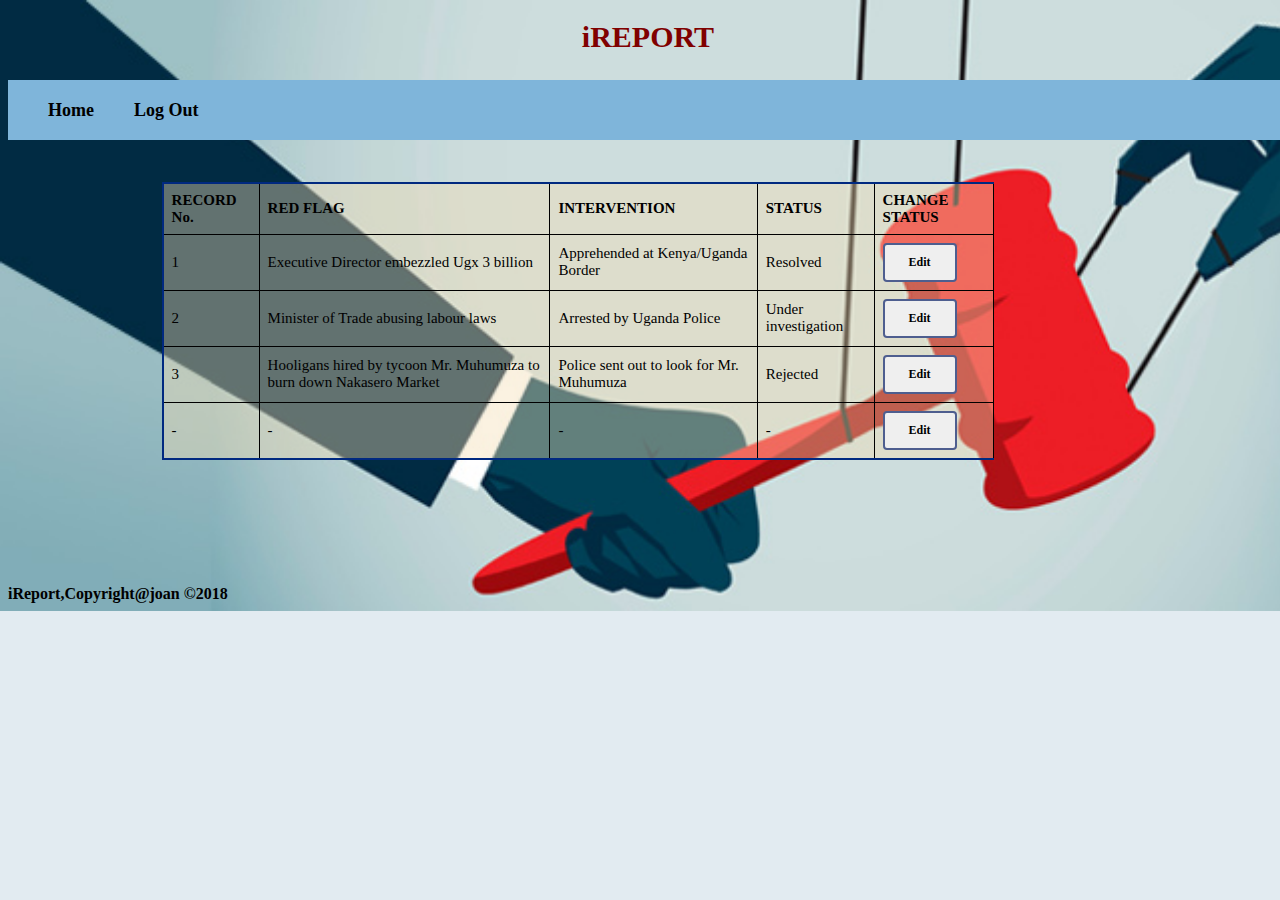
==== iReporter/UI/templates/admin.html @ 23440143 "create an admin file and modify css file" ====
<!DOCtype html>
<html>

<head>
    <meta charset="utf-8">
    <meta name="viewport" content="width=device-width, initial-scale=1">
    <title>Admin Page|Admin</title>
    <link rel="stylesheet" href="../css/style.css">
</head>

<body id="signup">

    
        <h1>iREPORT</h1>
    
    <div class="menu">
        <ul>

            <li><a href="index.html">Home</a></li>
            <li><a href="./signin.html">Log Out</a></li>

        </ul>
    </div>

    <div id="table-wrapper">
     <table>
      <tr>
       <th><b> RECORD No.</b></th>
       <th><b>RED FLAG</b></th>
       <th><b> INTERVENTION</b></th>
       <th><b>STATUS</b></th>
       <th><b>CHANGE STATUS</b></th>
    
      </tr>
    
      <tr>
       <td>1</td>
       <td>Executive Director embezzled Ugx 3 billion</td>
       <td>Apprehended at Kenya/Uganda Border</td>
       <td>Resolved</td>
       <td><button><b>Edit</b></button></td>
    
      </tr>
    
      <tr>
       <td>2</td>
       <td>Minister of Trade abusing labour laws</td>
       <td>Arrested by Uganda Police</td>
       <td>Under investigation</td>
       <td><button><b>Edit</b></button></td>
    
      </tr>
      <tr>
       <td>3</td>
       <td>Hooligans hired by tycoon Mr. Muhumuza to burn down Nakasero Market</td>
       <td>Police sent out to look for Mr. Muhumuza</td>
       <td>Rejected</td>
       <td><button><b>Edit</b></button></td>
    
      </tr>
    
          
      <tr>
       <td>-</td>
       <td>-</td>
       <td>-</td>
       <td>-</td>
       <td><button><b>Edit </b></button></td>
    
      </tr>
     </table>
    </div>






   </body>

   <footer>
       <div class="bottom">
           <b>iReport,Copyright@joan &copy;2018 </b> </div>
       
   </footer>
   
   </html>
---- iReporter/UI/css/style.css ----
body {
 width: 100%;
 height: 100%;
 background-color:rgb(226, 235, 241);
}

#signup{
 background-image: url(../static/images/bribe.jpg);
 background-repeat: no-repeat;
 background-size: cover;
}

h1{
  text-align:center;
 font-family:cambria;
 font-size:30px;
 color: maroon;
 padding-top:-2%;
 
}

.signup1{
 font-family:cambria;
 font-weight:bold;
 font-size:16px;
 text-align:center;
}

.flex-container{
 display:flex;
 flex-direction: column;
 font-family:cambria;
 font-weight:bold;
 font-size:16px; 
 width:62%;
 margin-left:33%;
 margin-top: 5px;
  
}

.flex-container select{
  padding:10px;
  border:1px solid  rgb(87, 84, 81);
  margin-top:10px;
  border-radius:10px;
  font-family:cambria;
  font-weight:bold;
  width:53%;
}

.flex-container button{
 border-radius:10px;
 border:1px solid rgb(202, 169, 188);
 padding-top:5px;
 padding-bottom:5px;
 background-color:rgb(172, 192, 223);
 font-size:16px;
 margin-top:1%;
 width:180px;
 transition: 0.3s;
 font-family: cambria;
 margin-left:100px;
   
}


.flex-container button:hover {
 opacity: 1;
 background-color:palegreen;
}

.flex-container a{
 text-decoration: none;
 font-family:cambria;
 padding:2px;
 color:red;
 font-weight:bold;
  
 }
 
 .feet{
  font-family:cambria;
  padding-left:16px;
  padding-top:30px;
  font-size:15px;
  
 }

 input{
  margin-top:8px;
  padding:10px;
  margin-bottom:5px;
  border-radius:20px;
  border:1px solid rgb(87, 84, 81);
  width:50%;
  
 }

 #home{
  background-image: url(../static/images/bribe.jpg);
  background-repeat: no-repeat;
  background-size: cover;
 }

   
  .pen1{
   font-family:cambria;
   font-size:20px;
   font-weight:bold;
   text-align:center;
   padding-top:20px;
   padding-right:90px;
   
  }

  .page a{
   border:1px solid rgb(214, 201, 173);
   border-radius:30px;
   transition: 0.3s;
   background-color: rgb(247, 183, 231);
   padding:10px;
   font-family:cambria;
   font-weight:bold;
   font-size:16px;
   text-decoration:none;
   font-family:cambria;
   font-weight:bold;
   font-size:16px;
   color:black;
    
    
  }
  .page a:hover {
   opacity: 1;
   background-color:rgb(223, 194, 99);
   
  }
  
  .page{
   font-family:cambria;
   font-size:20px;
   font-weight:bold;
   margin-left:40%;
   padding-top:10px;
   
      
  }

  .page p{
   padding-top:5px;
   padding-bottom:8px;
  }

  .move3{
   padding-left:50px;
 }
 
 .move5{
   padding-left:20px;
 }

 .foot{
  font-family:cambria;
  padding-left:16px;
  padding-top:230px;
  font-size:15px;
  margin-top:2%;
 }

 #signin{
   background-image: url(../static/images/bribe.jpg);
   background-repeat: no-repeat;
   background-size: cover;
  }
 h2{
  font-family:cambria;
  font-size:20px;
  margin-top:5px;
  text-align:center;
 }
 .well1 input{
  border:1px solid purple;
   }

  .well1{
   display:flex;
   flex-direction: column;
   font-family:cambria;
   font-weight:bold;
   font-size:16px; 
   width:62%;
   margin-left:33%;
   margin-top: 5px;
   padding-top:10px;
  }

  .well1 select{
    padding:10px;
    border:1px solid purple;
    margin-top:8px;
    border-radius:10px;
    font-family:cambria;
    font-weight:bold;
    
  }

 .well1 button{
 border-radius:10px;
 border:1px solid rgb(91, 102, 96);
 padding-top:5px;
 padding-bottom:5px;
 background-color:rgb(90, 147, 170);
 font-size:16px;
 margin-top:2%;
 width:180px;
 transition: 0.3s;
 font-family: cambria;
 margin-left:100px;

 }
 .well1 button:hover {
  opacity: 1;
  background-color:plum;
 }

 .well1 p{
   padding-left:80px;
 }

 .well1 a{
 text-decoration: none;
 font-family:cambria;
 padding:3px;
 color:red;
 font-weight:bold;
 } 

 .well1 p{
  padding-left:232px;
  padding-top:3px;
  margin-top:-3%;
}

.tea{
  padding-top:50px;
  margin-left: -22%;
}

.endfooter{
 padding-top:180px;
}

.menu{
  padding-top:5px;
  
}

.menu ul{
  list-style-type: none;
  background-color:#7fb5da;
  overflow:hidden;
  height:60px;
  margin-top:1px;
  
 }

.menu ul li a{
 display:block;
 float:left;
 text-decoration:none;
 padding-right: 40px;
 padding-top: 20px;
 font-family:cambria;
 font-weight:bold;
 font-size:18px;
 color:black;

}

.menufoot{
  margin-top:440px;
}

table{
  
  margin-right: 20px;
  color: black;
  border: 2px solid rgb(0, 41, 128);
  border-radius: 4px;
  padding: 20px;
  width:65%;
  font-family: Cambria;
  font-size:15px;
  background-color:rgb(245, 222, 179, 0.4); 
  margin-left:12%; 
  margin-top:2%;
  border-collapse: collapse;
  border-right:1px solid black;
      
}

td,th{
padding: 8px;
font-family: Cambria;
font-size:15px;
border-bottom:1px solid black; 
border-left:1px solid black;
border-right: 1px solid black;
text-align:left;

}
table button{
font-size: 12px;
padding: 10px 24px;
font-family: cambria;
border-radius: 4px;
border: 2px solid rgb(78, 94, 143);

}

#table-wrapper{
  overflow-x: auto;
}

.bottom{
margin-top:125px;
}
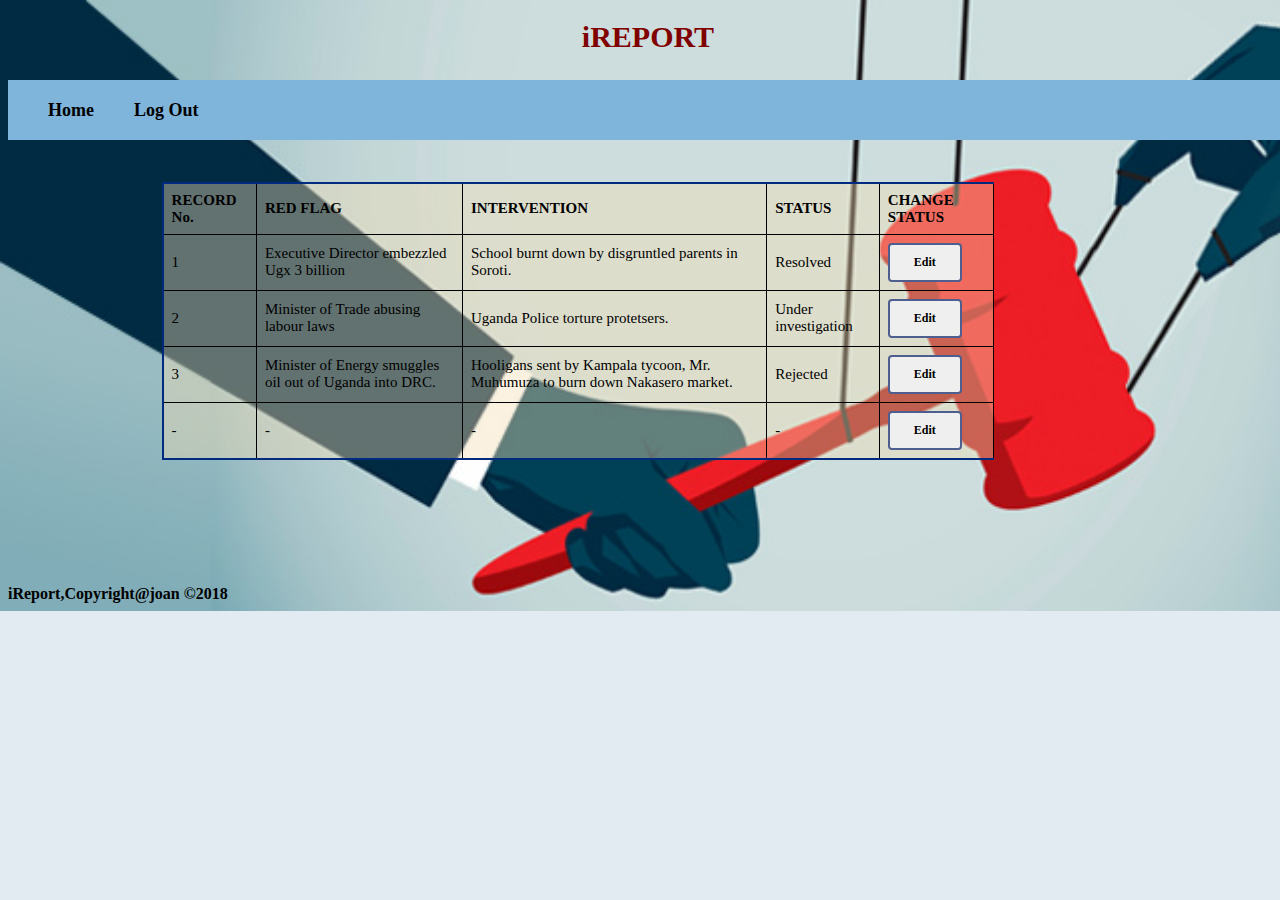
==== commit bcf08ed5: "modify media queries for profile,interventions,records and css files" ====
--- a/iReporter/UI/templates/admin.html
+++ b/iReporter/UI/templates/admin.html
@@ -10,9 +10,9 @@
 
 <body id="signup">
 
-    
-        <h1>iREPORT</h1>
-    
+
+    <h1>iREPORT</h1>
+
     <div class="menu">
         <ul>
 
@@ -23,65 +23,62 @@
     </div>
 
     <div id="table-wrapper">
-     <table>
-      <tr>
-       <th><b> RECORD No.</b></th>
-       <th><b>RED FLAG</b></th>
-       <th><b> INTERVENTION</b></th>
-       <th><b>STATUS</b></th>
-       <th><b>CHANGE STATUS</b></th>
-    
-      </tr>
-    
-      <tr>
-       <td>1</td>
-       <td>Executive Director embezzled Ugx 3 billion</td>
-       <td>Apprehended at Kenya/Uganda Border</td>
-       <td>Resolved</td>
-       <td><button><b>Edit</b></button></td>
-    
-      </tr>
-    
-      <tr>
-       <td>2</td>
-       <td>Minister of Trade abusing labour laws</td>
-       <td>Arrested by Uganda Police</td>
-       <td>Under investigation</td>
-       <td><button><b>Edit</b></button></td>
-    
-      </tr>
-      <tr>
-       <td>3</td>
-       <td>Hooligans hired by tycoon Mr. Muhumuza to burn down Nakasero Market</td>
-       <td>Police sent out to look for Mr. Muhumuza</td>
-       <td>Rejected</td>
-       <td><button><b>Edit</b></button></td>
-    
-      </tr>
-    
-          
-      <tr>
-       <td>-</td>
-       <td>-</td>
-       <td>-</td>
-       <td>-</td>
-       <td><button><b>Edit </b></button></td>
-    
-      </tr>
-     </table>
-    </div>
+        <div class="admintable">
+            <table>
+                <tr>
+                    <th><b> RECORD No.</b></th>
+                    <th><b>RED FLAG</b></th>
+                    <th><b> INTERVENTION</b></th>
+                    <th><b>STATUS</b></th>
+                    <th><b>CHANGE STATUS</b></th>
+
+                </tr>
+
+                <tr>
+                    <td>1</td>
+                    <td>Executive Director embezzled Ugx 3 billion</td>
+                    <td>School burnt down by disgruntled parents in Soroti.</td>
+                    <td>Resolved</td>
+                    <td><button><b>Edit</b></button></td>
+
+                </tr>
+
+                <tr>
+                    <td>2</td>
+                    <td>Minister of Trade abusing labour laws</td>
+                    <td>Uganda Police torture protetsers.</td>
+                    <td>Under investigation</td>
+                    <td><button><b>Edit</b></button></td>
+
+                </tr>
+                <tr>
+                    <td>3</td>
+                    <td>Minister of Energy smuggles oil out of Uganda into DRC.</td>
+                    <td>Hooligans sent by Kampala tycoon, Mr. Muhumuza to burn down Nakasero market.</td>
+                    <td>Rejected</td>
+                    <td><button><b>Edit</b></button></td>
+
+                </tr>
 
 
+                <tr>
+                    <td>-</td>
+                    <td>-</td>
+                    <td>-</td>
+                    <td>-</td>
+                    <td><button><b>Edit </b></button></td>
 
+                </tr>
+            </table>
+        </div>
 
+    </div>
+</body>
 
+<footer>
+    <div class="bottom">
+        <b>iReport,Copyright@joan &copy;2018 </b> </div>
 
-   </body>
+</footer>
 
-   <footer>
-       <div class="bottom">
-           <b>iReport,Copyright@joan &copy;2018 </b> </div>
-       
-   </footer>
-   
-   </html>+</html>
--- a/iReporter/UI/css/style.css
+++ b/iReporter/UI/css/style.css
@@ -48,8 +48,8 @@
   width:53%;
 }
 
-.flex-container button{
- border-radius:10px;
+.flex-container a{
+ border-radius:12px;
  border:1px solid rgb(202, 169, 188);
  padding-top:5px;
  padding-bottom:5px;
@@ -60,24 +60,18 @@
  transition: 0.3s;
  font-family: cambria;
  margin-left:100px;
+ text-decoration: none;
+ color:black;
+ font-weight:bold;
+ padding-left:40px;
    
 }
 
-
-.flex-container button:hover {
+ .flex-container a:hover {
  opacity: 1;
  background-color:palegreen;
-}
-
-.flex-container a{
- text-decoration: none;
- font-family:cambria;
- padding:2px;
- color:red;
- font-weight:bold;
-  
- }
- 
+} 
+
  .feet{
   font-family:cambria;
   padding-left:16px;
@@ -117,7 +111,7 @@
    border:1px solid rgb(214, 201, 173);
    border-radius:30px;
    transition: 0.3s;
-   background-color: rgb(247, 183, 231);
+   background-color: rgb(226, 167, 79);
    padding:10px;
    font-family:cambria;
    font-weight:bold;
@@ -223,10 +217,7 @@
   background-color:plum;
  }
 
- .well1 p{
-   padding-left:80px;
- }
-
+ 
  .well1 a{
  text-decoration: none;
  font-family:cambria;
@@ -247,7 +238,7 @@
 }
 
 .endfooter{
- padding-top:180px;
+ padding-top:185px;
 }
 
 .menu{
@@ -281,6 +272,233 @@
   margin-top:440px;
 }
 
+.flag{
+  font-family: cambria;
+  padding-left:10px;
+  font-weight:bold;
+  font-size:20px;
+  padding-left:500px;
+  
+}
+
+#table-wrapper {
+  overflow-x: auto;
+}
+ .flag1 table{
+  margin-right: 20px;
+  color: black;
+  border: 2px solid rgb(0, 41, 128);
+  border-radius: 4px;
+  padding: 20px;
+  width:65%;
+  font-family: Cambria;
+  font-size:15px;
+  background-color:rgb(245, 222, 179, 0.4); 
+  margin-left:12%; 
+  margin-top:1%;
+  border-collapse:collapse;
+  border-right:1px solid black;
+      
+ }
+ .flag1 td,th{
+  padding: 8px;
+  font-family: Cambria;
+  font-size:15px;
+  border-bottom:1px solid black; 
+  border-left:1px solid black;
+  border-right: 1px solid black;
+  text-align:left;
+  
+  }
+
+  .flag1 table button{
+  font-size: 12px;
+  padding: 10px 24px;
+  font-family: cambria;
+  border-radius: 4px;
+  border: 2px solid royalblue;
+  
+ }
+.recs{
+  margin-top:2%;
+}
+
+.intervene table{
+  margin-right: 20px;
+  color: black;
+  border: 2px solid rgb(0, 41, 128);
+  border-radius: 4px;
+  padding: 20px;
+  width:65%;
+  font-family: Cambria;
+  font-size:15px;
+  background-color:rgb(245, 222, 179, 0.4); 
+  margin-left:12%; 
+  margin-top:1%;
+  border-collapse:collapse;
+  border-right:1px solid black;
+      
+ }
+ .intervene td,th{
+  padding: 8px;
+  font-family: Cambria;
+  font-size:15px;
+  border-bottom:1px solid black; 
+  border-left:1px solid black;
+  border-right: 1px solid black;
+  text-align:left;
+  
+}
+
+.recs1{
+  margin-top:15%;
+}
+
+.photo{
+  padding-left:20px;
+  float:left;
+  margin-top:0%
+}
+
+.photo1{
+  padding-left:20px;
+  font-family:cambria;
+  font-weight:bold;
+  padding-top:2px;
+}
+
+.list{
+  font-family:cambria;
+  font-size:15px;
+  font-weight:bold;
+  width:50%;
+  float:left;
+  color:black;
+  margin-left:-23%;
+  margin-top:-2%
+}
+
+.list p{
+  padding-left:200px;
+  padding-right:10px;
+  margin-top: -22px;
+}
+
+.count{
+  float: right;
+  padding-right:5%;
+  font-family: cambria;
+  font-weight:bold;
+  margin-top:2%;
+       
+}
+
+.counter1,.counter2{
+ float: right;
+ margin-right: 20px;
+ color: black;
+ border: 1px solid rgb(187, 26, 47);
+ border-radius: 4px;
+ padding: 5px;
+}
+
+.counter,.count1{
+  color:black;
+}
+
+.set{
+  padding-left:160px;
+  padding-top:30%;
+  padding-bottom:6px;
+  margin-top:1%
+}
+
+
+ .fill{
+  font-family: cambria;
+  font-weight: bold;
+  font-size: 16px;
+     
+ }
+
+ .fill1{
+   font-family:cambria;
+   font-weight:bold;
+   font-size:16px;
+   padding-left:1px;
+   float:left;
+   padding-top:10%;
+   margin-right:10%;
+   margin-left:-18%;
+   width:25%;
+   
+   
+  }
+    
+  .fill1 button{
+    padding:10px;
+    border:1px solid rgb(119, 128, 0);
+    font-family:cambria;
+    font-weight:bold;
+    border-radius:8px;
+    margin-top:8%;
+    margin-left:50px;
+ 
+ 
+  }
+  .fill2{
+    font-family: cambria;
+    font-weight: bold;
+    font-size:16px;
+    float:right;
+    padding-right:400px;
+    padding-top:3px;
+       
+  }
+ 
+  .fill3{
+   font-family:cambria;
+   font-weight:bold;
+   font-size:16px;
+   float:right;
+   padding-right:85px;
+   padding-bottom:150px;
+   margin-top: -21%;
+ 
+  }
+ 
+  .fill3 table{
+    margin-right: 10px;
+    color: black;
+    border: 2px solid rgb(0, 41, 128);
+    border-radius: 4px;
+    padding: 20px;
+    width:65%;
+    font-family: Cambria;
+    font-size:15px;
+    background-color:rgb(245, 222, 179, 0.4); 
+    margin-left:40%; 
+    margin-top:2%;
+    border-collapse: collapse;
+    border-right:1px solid black;
+        
+ }
+ 
+ .fill3 td,th{
+  padding: 8px;
+  font-family: Cambria;
+  font-size:15px;
+  border-bottom:1px solid black; 
+  border-left:1px solid black;
+  border-right: 1px solid black;
+  text-align:left;
+ }
+ .tablefooter{
+   float:left;
+   padding-top:-50px;
+ }
+ 
+ 
 table{
   
   margin-right: 20px;
@@ -318,10 +536,332 @@
 
 }
 
-#table-wrapper{
-  overflow-x: auto;
-}
-
 .bottom{
 margin-top:125px;
-}+}
+
+.list2{
+  font-family: cambria;
+  font-size:16px;
+  float:left;
+  width:70%;
+  padding-right:22%;
+  padding-top:3%;
+  margin-left:3%;
+  
+}
+
+.check{
+ background-color: rgb(169, 209, 221);
+ border: 1px solid rgb(134, 134, 133);
+ width: 60%;
+ height: 280px;
+ margin-left: 20%;
+ margin-right:25%;
+  
+}
+
+.foot1{
+  padding-top: 143px;
+}
+
+.plot{
+  padding-right:400px;
+  margin-top: 5px;
+}
+
+
+
+@media screen and (max-width:800px){
+  
+h1{
+  font-size: 20px;
+}
+
+.pen1{
+  padding-left:6%;
+}
+
+.page{
+  padding-top:5%;
+  margin-left:15%;
+}
+
+.foot{
+  padding-top:58%;
+  font-size:13px;
+}
+
+.flex-container{
+  margin-left: 20%;
+  width:100%;
+}
+
+.flex-container a{
+  margin-left:1%;
+}
+
+.flex-container p{
+  margin-right:30%;
+}
+
+.well1{
+  width:100%;
+  margin-left:15%;
+}
+
+.well1 p{
+  padding-left: 28%;
+  margin-top:-6%;
+}
+
+.well1 button{
+  margin-left:5%;
+}
+
+.tea{
+  margin-right:40%;
+}
+
+.endfooter{
+  padding-top:41%;
+  font-size:13px;
+  padding-left:10px;
+}
+
+.admintable table{
+  margin-right: 10px;
+  border-radius: 3px;
+  padding: 16px;
+  width:60%;
+  font-size:13px;
+  font-weight:bold;
+  margin-left:5%; 
+  margin-top:2%;
+}
+
+.admintable td,th{
+padding: 4px;
+font-size:13px;
+font-weight:bold;
+
+}
+.admintable table button{
+font-size: 13px;
+padding: 5px 12px;
+border-radius: 2px;
+
+}
+
+.bottom {
+  margin-top:18%;
+  margin-left:2%;
+  font-size:13px;
+}
+
+.menu{
+  padding-top:3px;
+  
+}
+
+.menu ul{
+  height:50px;
+  margin-top:1px;
+  padding-left: 5px;
+  
+ }
+
+.menu ul li a{
+ padding-right: 10px;
+ padding-top: 10px;
+ font-size:13px;
+ 
+}
+
+.list2{
+  font-size:14px;
+  width:80%;
+  padding-right:22%;
+  font-weight:bold;
+ 
+}
+
+.check{
+ width: 90%;
+ height: 300px;
+ margin-left: 3%;
+ margin-right:25%;
+ margin-top:5%;
+   
+}
+
+.foot1 {
+  padding-top: 33%;
+  font-size:13px;
+}
+
+.flag{
+  padding-bottom:3px;
+  font-size:15px;
+  padding-left:150px;
+}
+.intervene table{
+  border-radius: 4px;
+  padding: 10px;
+  width:160%;
+  font-size:13px;
+  margin-left:2%; 
+  margin-top:1%;
+  
+}
+ .intervene td,th{
+  padding: 8px;
+  font-weight:bold;
+  font-size:13px;
+    
+}
+
+.recs1{
+  padding-top:25%;
+  font-size:13px;
+}
+
+.flag1 table{
+  border-radius: 4px;
+  padding: 10px;
+  width:180%;
+  font-size:12px;
+  font-weight: bold;
+  margin-left:0%; 
+  margin-top:1%;
+      
+ }
+ .flag1 td,th{
+  padding: 5px;
+  font-size:13px;
+  font-weight:bold;
+  }
+
+  .flag1 table button{
+  font-size: 10px;
+  padding: 8px 20px;
+  border-radius: 3px;
+   
+ }
+
+ .recs{
+   font-size:12px;
+   margin-top:5%;
+ }
+
+ .photo{
+  padding-left:100px;
+  
+}
+
+.photo1{
+  padding-left:30px;
+  
+}
+
+.count{
+  padding-top:60%;
+}
+
+.counter1{
+  float:left;
+  padding-left:15px;
+  font-size:13px;
+}
+
+.counter2{
+  float:right;
+  font-size:13px;
+  padding-left:5px;
+}
+
+.fill1{
+  margin-top:-79%;
+  
+}
+
+.fill1 input {
+  width:200%;
+}
+
+.fill1 button{
+  padding:6px;
+  margin-top:2px;
+  width:70%;
+  margin-left:68%;
+}
+
+.fill2{
+  padding-right:160px;
+  margin-top: -170%;
+}
+
+.fill3{
+  margin-top:-670px;
+  padding-right:150px;
+  
+}
+
+.fill3 table{
+  margin-right: 72px;
+  border-radius: 4px;
+  padding: 18px;
+  width:100%;
+  font-size:13px;
+  margin-left:38%; 
+            
+}
+
+.fill3 td,th{
+padding: 5px;
+font-size:13px;
+
+}
+
+.set{
+  padding-top:450px;
+  padding-left:80px;
+  
+}
+
+.list{
+  padding-left:60px;
+  
+}
+.list p{
+  padding-left:70px;
+  width:95%;
+  
+}
+
+.feet{
+  font-size:13px;
+}
+
+.tablefooter{
+  font-size:13px;
+  float:right;
+  padding-right:15px;
+}
+
+}
+
+
+
+
+
+
+
+
+
+
+
+
+
+
+  
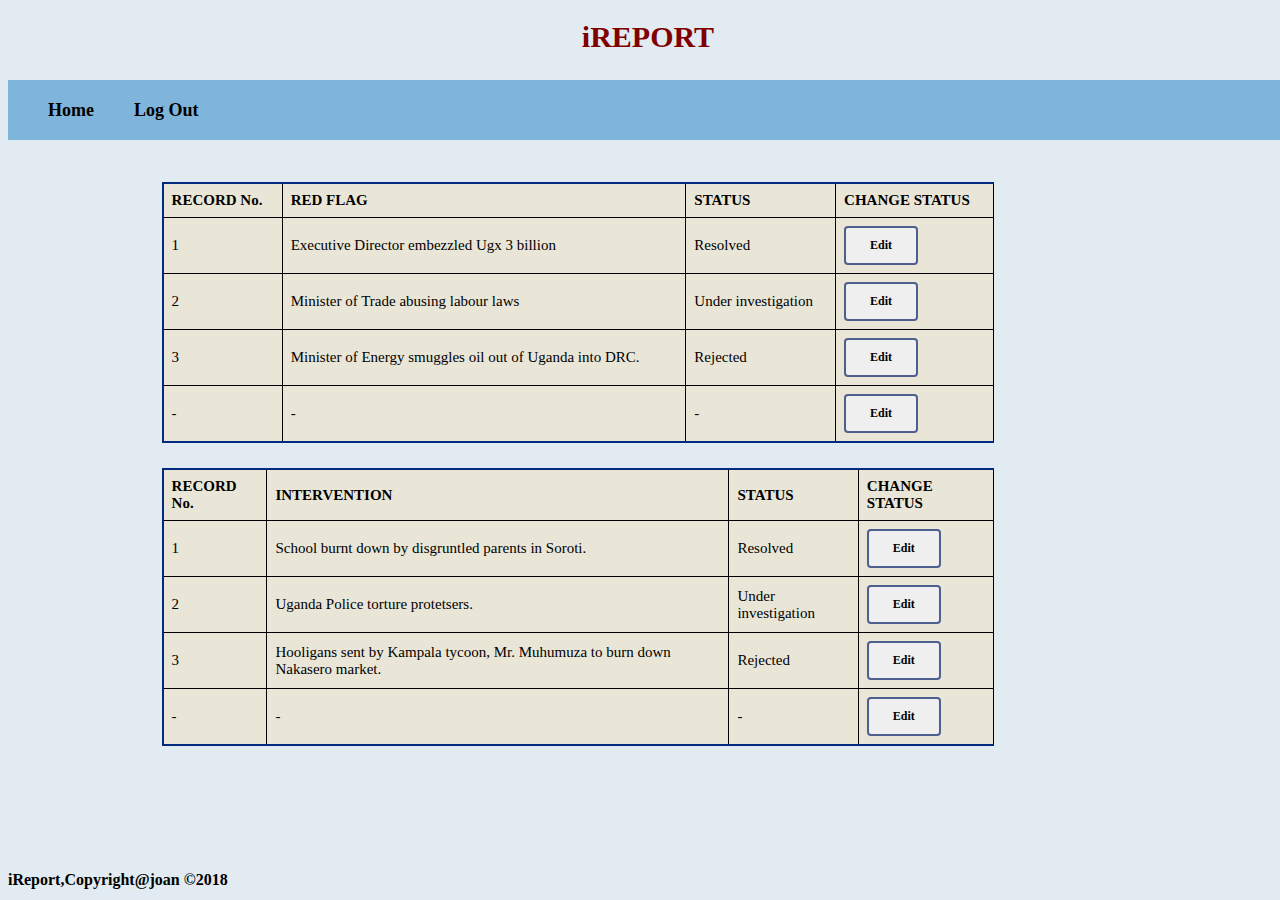
==== commit 7fc42b6a: "modify readme,css,admin,interventions,profile and records pages and created a new submit html page" ====
--- a/iReporter/UI/templates/admin.html
+++ b/iReporter/UI/templates/admin.html
@@ -28,7 +28,6 @@
                 <tr>
                     <th><b> RECORD No.</b></th>
                     <th><b>RED FLAG</b></th>
-                    <th><b> INTERVENTION</b></th>
                     <th><b>STATUS</b></th>
                     <th><b>CHANGE STATUS</b></th>
 
@@ -37,7 +36,6 @@
                 <tr>
                     <td>1</td>
                     <td>Executive Director embezzled Ugx 3 billion</td>
-                    <td>School burnt down by disgruntled parents in Soroti.</td>
                     <td>Resolved</td>
                     <td><button><b>Edit</b></button></td>
 
@@ -46,7 +44,6 @@
                 <tr>
                     <td>2</td>
                     <td>Minister of Trade abusing labour laws</td>
-                    <td>Uganda Police torture protetsers.</td>
                     <td>Under investigation</td>
                     <td><button><b>Edit</b></button></td>
 
@@ -54,15 +51,12 @@
                 <tr>
                     <td>3</td>
                     <td>Minister of Energy smuggles oil out of Uganda into DRC.</td>
-                    <td>Hooligans sent by Kampala tycoon, Mr. Muhumuza to burn down Nakasero market.</td>
                     <td>Rejected</td>
                     <td><button><b>Edit</b></button></td>
 
                 </tr>
 
-
                 <tr>
-                    <td>-</td>
                     <td>-</td>
                     <td>-</td>
                     <td>-</td>
@@ -70,6 +64,50 @@
 
                 </tr>
             </table>
+
+            <table>
+                    <tr>
+                        <th><b> RECORD No.</b></th>
+                        <th><b> INTERVENTION</b></th>
+                        <th><b>STATUS</b></th>
+                        <th><b>CHANGE STATUS</b></th>
+    
+                    </tr>
+    
+                    <tr>
+                        <td>1</td>
+                        <td>School burnt down by disgruntled parents in Soroti.</td>
+                        <td>Resolved</td>
+                        <td><button><b>Edit</b></button></td>
+    
+                    </tr>
+    
+                    <tr>
+                        <td>2</td>
+                        <td>Uganda Police torture protetsers.</td>
+                        <td>Under investigation</td>
+                        <td><button><b>Edit</b></button></td>
+    
+                    </tr>
+                    <tr>
+                        <td>3</td>
+                        <td>Hooligans sent by Kampala tycoon, Mr. Muhumuza to burn down Nakasero market.</td>
+                        <td>Rejected</td>
+                        <td><button><b>Edit</b></button></td>
+    
+                    </tr>
+    
+    
+                    <tr>
+                        <td>-</td>
+                        <td>-</td>
+                        <td>-</td>
+                        <td><button><b>Edit </b></button></td>
+    
+                    </tr>
+                </table>
+    
+
         </div>
 
     </div>
--- a/iReporter/UI/css/style.css
+++ b/iReporter/UI/css/style.css
@@ -5,7 +5,7 @@
 }
 
 #signup{
- background-image: url(../static/images/bribe.jpg);
+ 
  background-repeat: no-repeat;
  background-size: cover;
 }
@@ -468,12 +468,12 @@
   }
  
   .fill3 table{
-    margin-right: 10px;
+    margin-right:330px;
     color: black;
     border: 2px solid rgb(0, 41, 128);
     border-radius: 4px;
     padding: 20px;
-    width:65%;
+    width:61%;
     font-family: Cambria;
     font-size:15px;
     background-color:rgb(245, 222, 179, 0.4); 
@@ -570,6 +570,82 @@
   margin-top: 5px;
 }
 
+.sub {
+  margin-left:400px;
+  font-family:cambria;
+  font-size: 15px;
+  font-weight:bold;
+}
+
+.sub input[type=text], select, textarea {
+  width: 51%;
+  padding: 10px;
+  border: 1px solid #ccc;
+  border-radius: 4px;
+  resize: vertical;
+}
+
+.sub label {
+  padding: 3px 3px 3px 0;
+  display: inline-block;
+}
+
+.sub input[type=submit] {
+  background-color: rgb(128, 139, 233);
+  padding: 12px 20px;
+  border: none;
+  border-radius: 4px;
+  cursor: pointer;
+  width:30%;
+  margin-left:70px;
+  margin-top:12px;
+  font-family:cambria;
+  font-weight:bold;
+}
+
+.sub input[type=submit]:hover {
+  background-color: #45a049;
+}
+
+.sub input[type=description] {
+  width: 40%;
+  height:50%;
+  padding: 60px;
+  border: 1px solid #ccc;
+  border-radius: 4px;
+  color: white;
+}
+
+.sub select{
+  width: 53%;
+  padding: 10px;
+  border: 1px solid #ccc;
+  border-radius: 4px;
+  resize: vertical;
+  font-size:12px;
+  margin-top:12px;
+
+}
+
+.vid input[type=file]{
+  width: 51%;
+  padding: 10px;
+  border: 1px solid #ccc;
+  border-radius: 4px;
+  resize: vertical;
+  background: #bfcfe6;
+  padding:10px;
+  color: black;
+  height:1.25em;
+}
+
+.report{
+  padding-top:20px;
+  font-size:13px;
+  float:right;
+  padding-right:30px;
+}
+
 
 
 @media screen and (max-width:800px){
@@ -584,11 +660,11 @@
 
 .page{
   padding-top:5%;
-  margin-left:15%;
+  margin-left:22%;
 }
 
 .foot{
-  padding-top:58%;
+  padding-top:45%;
   font-size:13px;
 }
 
@@ -624,7 +700,7 @@
 }
 
 .endfooter{
-  padding-top:41%;
+  padding-top:37%;
   font-size:13px;
   padding-left:10px;
 }
@@ -633,30 +709,32 @@
   margin-right: 10px;
   border-radius: 3px;
   padding: 16px;
-  width:60%;
+  width:90%;
   font-size:13px;
   font-weight:bold;
-  margin-left:5%; 
+  margin-left:4%; 
   margin-top:2%;
 }
 
 .admintable td,th{
 padding: 4px;
-font-size:13px;
+font-size:12px;
 font-weight:bold;
 
+
 }
 .admintable table button{
-font-size: 13px;
-padding: 5px 12px;
+font-size: 12px;
+padding: 4px 10px;
 border-radius: 2px;
 
 }
 
 .bottom {
-  margin-top:18%;
-  margin-left:2%;
-  font-size:13px;
+  margin-top:10%;
+ padding-right:5%;
+  font-size:13px;
+  float:right;
 }
 
 .menu{
@@ -696,7 +774,7 @@
 }
 
 .foot1 {
-  padding-top: 33%;
+  padding-top: 26%;
   font-size:13px;
 }
 
@@ -707,51 +785,68 @@
 }
 .intervene table{
   border-radius: 4px;
-  padding: 10px;
+  padding: 8px;
   width:160%;
-  font-size:13px;
+  font-size:12px;
   margin-left:2%; 
-  margin-top:1%;
+  margin-top:4%;
   
 }
  .intervene td,th{
   padding: 8px;
   font-weight:bold;
-  font-size:13px;
+  font-size:12px;
     
 }
+.intervene img{
+  height:60px;
+  width:60px;
+}
+
+.intervene table button{
+  font-size: 12px;
+  padding: 6px 18px;
+    
+  }
 
 .recs1{
-  padding-top:25%;
-  font-size:13px;
+  margin-top:12%;
+  font-size:13px;
+  float:right;
+  margin-right:5%;
 }
 
 .flag1 table{
   border-radius: 4px;
   padding: 10px;
-  width:180%;
+  width:140%;
   font-size:12px;
   font-weight: bold;
   margin-left:0%; 
-  margin-top:1%;
+  margin-top:4%;
       
  }
  .flag1 td,th{
-  padding: 5px;
-  font-size:13px;
-  font-weight:bold;
+  padding: 3px;
+  font-size:12px;
+  
   }
 
   .flag1 table button{
   font-size: 10px;
-  padding: 8px 20px;
+  padding: 6px 16px;
   border-radius: 3px;
    
  }
 
+ .flag1 img{
+   height:60px;
+   width:60px;
+ }
+
  .recs{
    font-size:12px;
-   margin-top:5%;
+   margin-top:27%;
  }
 
  .photo{
@@ -765,12 +860,14 @@
 }
 
 .count{
-  padding-top:60%;
+  padding-top:50%;
+  margin-right:40px;
+  
 }
 
 .counter1{
   float:left;
-  padding-left:15px;
+  padding-left:10px;
   font-size:13px;
 }
 
@@ -781,7 +878,7 @@
 }
 
 .fill1{
-  margin-top:-79%;
+  margin-top:-67%;
   
 }
 
@@ -797,23 +894,25 @@
 }
 
 .fill2{
-  padding-right:160px;
-  margin-top: -170%;
+  
+  margin-top: -110%;
+  margin-right:-30%;
+  
 }
 
 .fill3{
-  margin-top:-670px;
-  padding-right:150px;
+  margin-top:-520px;
+  padding-right:220px;
   
 }
 
 .fill3 table{
-  margin-right: 72px;
+  margin-right: 100px;
   border-radius: 4px;
   padding: 18px;
-  width:100%;
-  font-size:13px;
-  margin-left:38%; 
+  width:130%;
+  font-size:13px;
+  margin-left:20%; 
             
 }
 
@@ -824,7 +923,7 @@
 }
 
 .set{
-  padding-top:450px;
+  padding-top:350px;
   padding-left:80px;
   
 }
@@ -834,7 +933,7 @@
   
 }
 .list p{
-  padding-left:70px;
+  padding-left:82px;
   width:95%;
   
 }
@@ -846,22 +945,56 @@
 .tablefooter{
   font-size:13px;
   float:right;
-  padding-right:15px;
-}
-
-}
-
-
-
-
-
-
-
-
-
-
-
-
-
-
-  
+  padding-right:16px;
+}
+
+.sub {
+  margin-left:70px;
+  font-family:cambria;
+  
+}
+
+.sub input[type=text], select, textarea {
+  
+  width: 80%;
+
+  }
+ 
+  .sub input[type=description] {
+    width: 59%;
+  
+  }
+  
+  .sub select{
+    width: 85%;
+    
+    }
+  
+  .vid input[type=file]{
+    width: 80%;
+        
+  }
+
+  .sub input[type=submit] {
+    
+    margin-left:100px;
+    
+  }
+  
+    
+}
+
+
+
+
+
+
+
+
+
+
+
+
+
+
+  
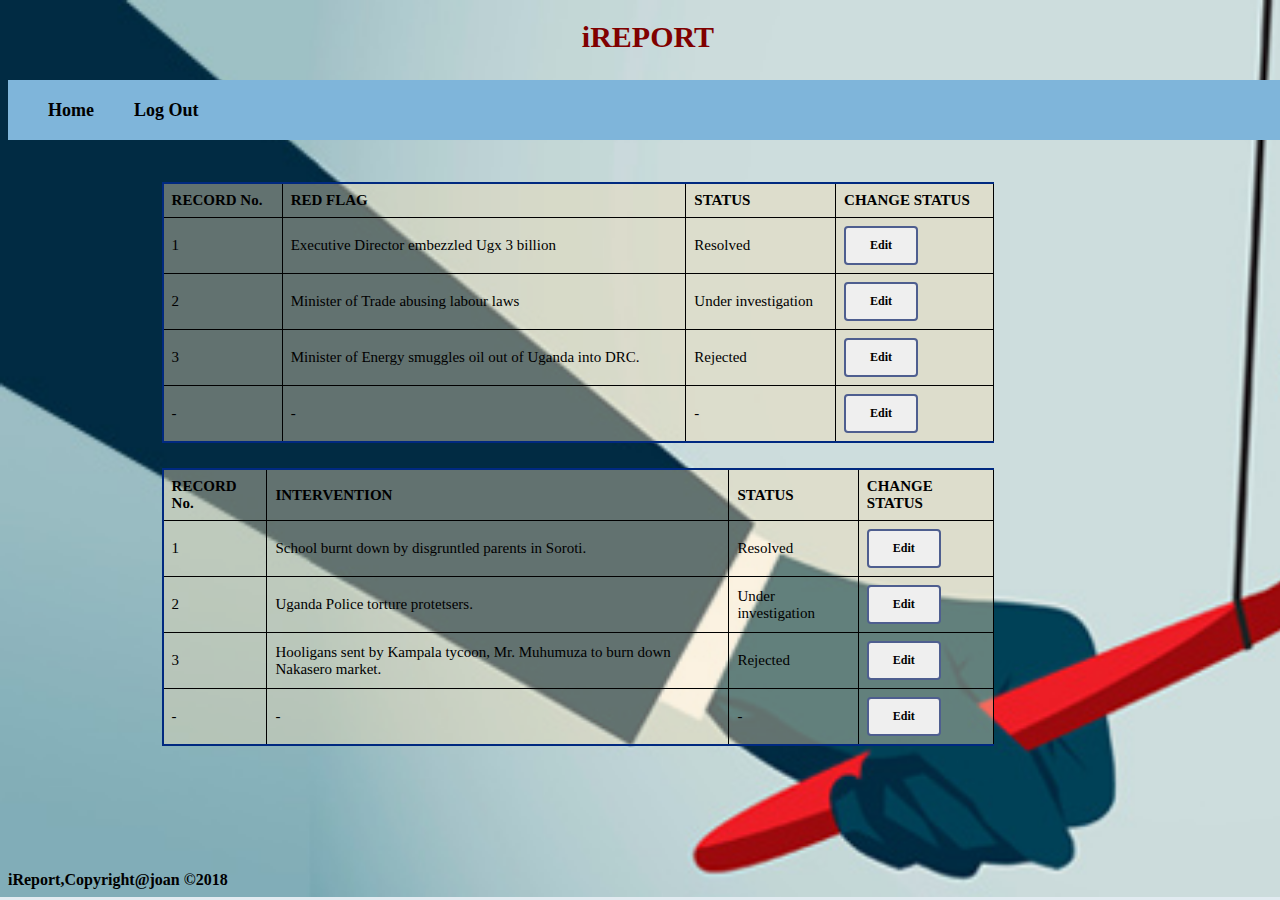
==== commit 796c18d9: "modify css,admin,interventions,records and signup files and create new files for user and admin to e" ====
--- a/iReporter/UI/templates/admin.html
+++ b/iReporter/UI/templates/admin.html
@@ -37,7 +37,7 @@
                     <td>1</td>
                     <td>Executive Director embezzled Ugx 3 billion</td>
                     <td>Resolved</td>
-                    <td><button><b>Edit</b></button></td>
+                    <td><button><b><a href ="./status.html">Edit</a></b></button></td>
 
                 </tr>
 
@@ -45,14 +45,14 @@
                     <td>2</td>
                     <td>Minister of Trade abusing labour laws</td>
                     <td>Under investigation</td>
-                    <td><button><b>Edit</b></button></td>
+                    <td><button><b><a href ="./status.html">Edit</a></b></button></td>
 
                 </tr>
                 <tr>
                     <td>3</td>
                     <td>Minister of Energy smuggles oil out of Uganda into DRC.</td>
                     <td>Rejected</td>
-                    <td><button><b>Edit</b></button></td>
+                    <td><button><b><a href ="./status.html">Edit</a></b></button></td>
 
                 </tr>
 
@@ -60,7 +60,7 @@
                     <td>-</td>
                     <td>-</td>
                     <td>-</td>
-                    <td><button><b>Edit </b></button></td>
+                    <td><button><b><a href ="./status.html">Edit</a></b></button></td>
 
                 </tr>
             </table>
@@ -78,7 +78,7 @@
                         <td>1</td>
                         <td>School burnt down by disgruntled parents in Soroti.</td>
                         <td>Resolved</td>
-                        <td><button><b>Edit</b></button></td>
+                        <td><button><b><a href ="./status.html">Edit</a></b></button></td>
     
                     </tr>
     
@@ -86,14 +86,14 @@
                         <td>2</td>
                         <td>Uganda Police torture protetsers.</td>
                         <td>Under investigation</td>
-                        <td><button><b>Edit</b></button></td>
+                        <td><button><b><a href ="./status.html">Edit</a></b></button></td>
     
                     </tr>
                     <tr>
                         <td>3</td>
                         <td>Hooligans sent by Kampala tycoon, Mr. Muhumuza to burn down Nakasero market.</td>
                         <td>Rejected</td>
-                        <td><button><b>Edit</b></button></td>
+                        <td><button><b><a href ="./status.html">Edit</a></b></button></td>
     
                     </tr>
     
@@ -102,7 +102,7 @@
                         <td>-</td>
                         <td>-</td>
                         <td>-</td>
-                        <td><button><b>Edit </b></button></td>
+                        <td><button><b><a href ="./status.html">Edit</a></b></button></td>
     
                     </tr>
                 </table>
--- a/iReporter/UI/css/style.css
+++ b/iReporter/UI/css/style.css
@@ -5,7 +5,7 @@
 }
 
 #signup{
- 
+ background-image: url(../static/images/bribe.jpg);
  background-repeat: no-repeat;
  background-size: cover;
 }
@@ -74,8 +74,8 @@
 
  .feet{
   font-family:cambria;
-  padding-left:16px;
-  padding-top:30px;
+  margin-left:-50%;
+  padding-top:10px;
   font-size:15px;
   
  }
@@ -102,7 +102,7 @@
    font-size:20px;
    font-weight:bold;
    text-align:center;
-   padding-top:20px;
+   padding-top:30px;
    padding-right:90px;
    
   }
@@ -135,7 +135,7 @@
    font-size:20px;
    font-weight:bold;
    margin-left:40%;
-   padding-top:10px;
+   padding-top:30px;
    
       
   }
@@ -156,7 +156,7 @@
  .foot{
   font-family:cambria;
   padding-left:16px;
-  padding-top:230px;
+  padding-top:200px;
   font-size:15px;
   margin-top:2%;
  }
@@ -166,6 +166,7 @@
    background-repeat: no-repeat;
    background-size: cover;
   }
+
  h2{
   font-family:cambria;
   font-size:20px;
@@ -319,8 +320,17 @@
   border: 2px solid royalblue;
   
  }
+ .flag1 table a {
+   font-family:cambria;
+   text-decoration: none;
+   list-style: none;
+   color:black;
+ }
+
 .recs{
   margin-top:2%;
+  font-size:13px;
+  font-family:cambria;
 }
 
 .intervene table{
@@ -350,8 +360,16 @@
   
 }
 
+.intervene table a{
+  font-family:cambria;
+  text-decoration: none;
+  color:black;
+}
+
 .recs1{
   margin-top:15%;
+  font-family:cambria;
+  font-size:13px;
 }
 
 .photo{
@@ -536,6 +554,13 @@
 
 }
 
+.admintable table a{
+  font-family:cambria;
+  text-decoration: none;
+  color:black;
+}
+
+
 .bottom{
 margin-top:125px;
 }
@@ -646,6 +671,31 @@
   padding-right:30px;
 }
 
+.login p{
+  font-family:cambria;
+  font-weight:bold;
+  margin-left:1px;
+  margin-top:-1%;
+  
+}
+
+.login a{
+   text-decoration: none;
+   padding:3px;
+   border:none;
+   border-radius:none;
+   background-color: none;
+   font-family:cambria;
+   font-weight:bold;
+   text-decoration:none;
+   font-family:cambria;
+   font-weight:bold;
+   font-size:16px;
+   color:red;
+  
+}
+
+
 
 
 @media screen and (max-width:800px){
@@ -655,17 +705,19 @@
 }
 
 .pen1{
-  padding-left:6%;
+  padding-left:5%;
 }
 
 .page{
-  padding-top:5%;
-  margin-left:22%;
+  padding-top:10%;
+  margin-left:20%;
 }
 
 .foot{
-  padding-top:45%;
-  font-size:13px;
+  margin-top:3%;
+  font-size:13px;
+  float: left;;
+  padding-right:6%;
 }
 
 .flex-container{
@@ -776,6 +828,8 @@
 .foot1 {
   padding-top: 26%;
   font-size:13px;
+  float:right;
+  padding-right:5%;
 }
 
 .flag{
@@ -846,7 +900,7 @@
 
  .recs{
    font-size:12px;
-   margin-top:27%;
+   margin-top:136px;
  }
 
  .photo{
@@ -862,6 +916,7 @@
 .count{
   padding-top:50%;
   margin-right:40px;
+  margin-top:20%;
   
 }
 
@@ -869,16 +924,21 @@
   float:left;
   padding-left:10px;
   font-size:13px;
+  margin-left:3%;
+  
 }
 
 .counter2{
   float:right;
   font-size:13px;
   padding-left:5px;
+  margin-right:-5%;
+  margin-top:-8%;
+  
 }
 
 .fill1{
-  margin-top:-67%;
+  margin-top:-85%;
   
 }
 
@@ -895,24 +955,24 @@
 
 .fill2{
   
-  margin-top: -110%;
-  margin-right:-30%;
+  margin-top: -145%;
+  margin-right:-50%;
   
 }
 
 .fill3{
-  margin-top:-520px;
-  padding-right:220px;
+  margin-top:-540px;
+  padding-right:100px;
   
 }
 
 .fill3 table{
-  margin-right: 100px;
-  border-radius: 4px;
-  padding: 18px;
-  width:130%;
-  font-size:13px;
-  margin-left:20%; 
+  margin-right: 85px;
+  border-radius: 4px;
+  padding: 10px;
+  width:123%;
+  font-size:13px;
+  margin-left:3%; 
             
 }
 
@@ -940,6 +1000,8 @@
 
 .feet{
   font-size:13px;
+  padding-left:165px;
+  padding-top:18px;
 }
 
 .tablefooter{
@@ -949,9 +1011,9 @@
 }
 
 .sub {
-  margin-left:70px;
-  font-family:cambria;
-  
+  margin-left:40px;
+  font-family:cambria;
+    
 }
 
 .sub input[type=text], select, textarea {
@@ -961,7 +1023,7 @@
   }
  
   .sub input[type=description] {
-    width: 59%;
+    width: 54%;
   
   }
   
